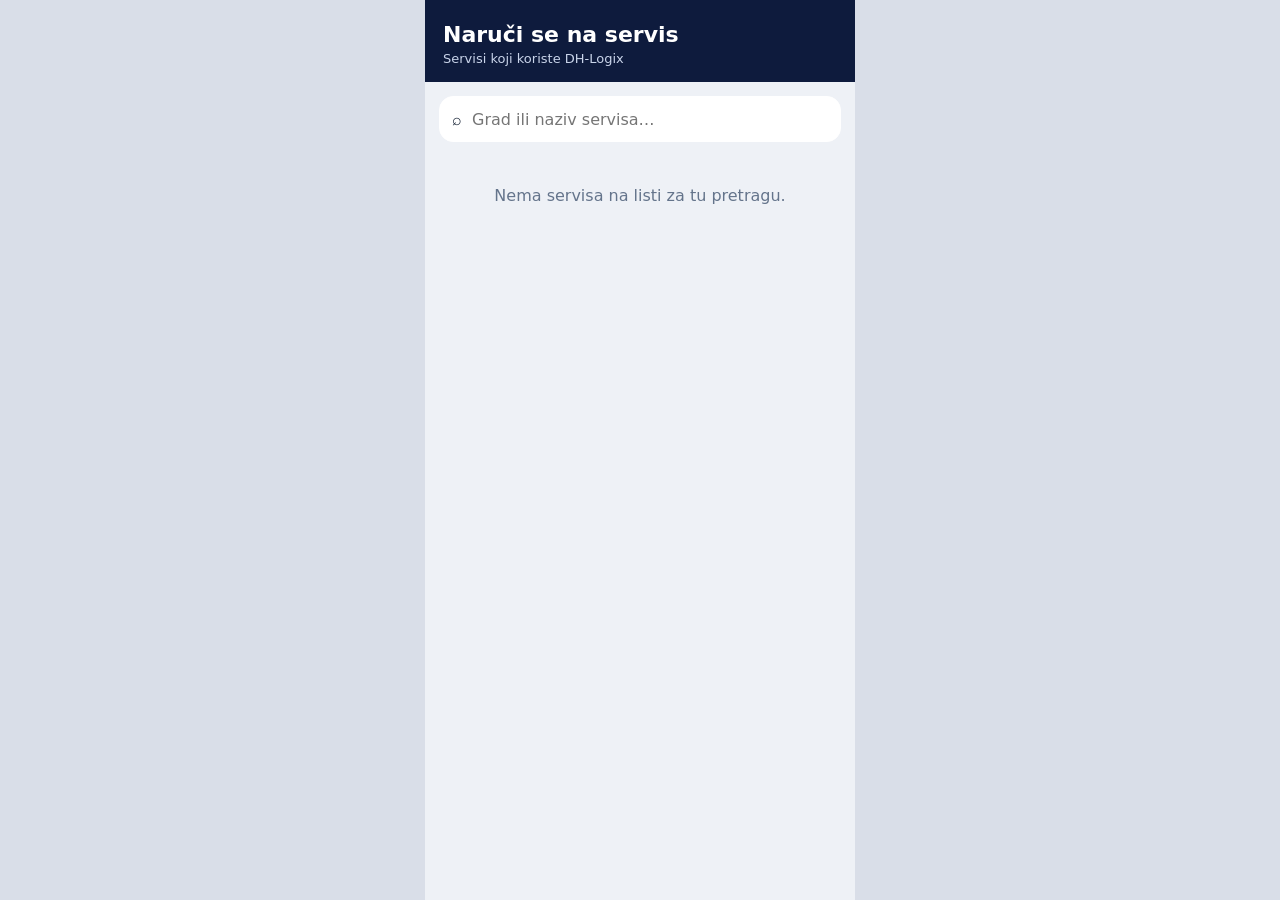
==== javno/index.html @ 65784348 "PWA 0.3.5: online zahtjevi u Čekaonici + javna aplikacija 0.1 na /javno/ (izvor afd5187)" ====
<!doctype html>
<html lang="hr">
<head>
  <meta charset="UTF-8" />
  <meta name="viewport" content="width=device-width, initial-scale=1, viewport-fit=cover" />
  <meta name="theme-color" content="#0e1b3d" />
  <title>Naruči se na servis</title>
  <link rel="icon" href="./favicon.svg" />
  <link rel="manifest" href="./manifest.webmanifest" />
  <script type="module" crossorigin src="./assets/index-tls6cpEH.js"></script>
  <link rel="stylesheet" crossorigin href="./assets/index-go1XG4Wo.css">
</head>
<body>
  <div id="root"></div>
  <script>
    if ('serviceWorker' in navigator) navigator.serviceWorker.register("./sw.js").catch(() => {});
  </script>
</body>
</html>
---- javno/assets/index-go1XG4Wo.css ----
:root{--navy:#0e1b3d;--blue:#2f6bff;--bg:#eef1f6;--text:#142033;--muted:#64748b;--line:#e6eaf2}*{box-sizing:border-box}html,body,#root{min-height:100%;margin:0}body{color:var(--text);background:#d9dee8;font-family:Inter,Segoe UI,system-ui,sans-serif}button,input,textarea,select{font:inherit;color:inherit}.app{background:var(--bg);max-width:430px;min-height:100vh;margin:0 auto}.hdr{background:var(--navy);color:#fff;padding:22px 18px 16px}.hdr h1{margin:0;font-size:22px}.hdr p{color:#c9d4ea;margin:4px 0 0;font-size:13px}.pad{padding:14px 14px 28px}.search{background:#fff;border:1px solid #fff;border-radius:14px;align-items:center;gap:8px;height:46px;padding:0 12px;display:flex}.search input{background:0 0;border:0;outline:none;flex:1}.card{background:#fff;border-radius:16px;margin-top:12px;padding:14px;box-shadow:0 1px 2px #101e3c0a}.card h2{margin:0 0 2px;font-size:16px}.addr{color:var(--muted);margin:0 0 12px;font-size:13px}.row{gap:8px;display:flex}.btn{cursor:pointer;border:0;border-radius:12px;height:44px;padding:0 14px;font-weight:700}.btn.primary{background:var(--blue);color:#fff;flex:1}.btn.ghost{color:var(--blue);background:#eef3ff;flex:1}.btn.full{width:100%}.btn:disabled{opacity:.5}.seg{background:#eef1f6;border-radius:12px;gap:4px;padding:4px;display:flex}.seg button{color:#475569;background:0 0;border:0;border-radius:10px;flex:1;height:38px;font-weight:700}.seg button.on{color:var(--navy);background:#fff;box-shadow:0 1px 3px #0001}.field{flex-direction:column;gap:6px;margin-top:12px;display:flex}.field label{font-size:13px;font-weight:700}.field input,.field textarea,.field select{background:#fff;border:1px solid #e2e8f0;border-radius:12px;outline:none;padding:12px}.field textarea{resize:vertical;min-height:84px}.chips{gap:8px;padding-bottom:2px;display:flex;overflow:auto}.chips button{white-space:nowrap;background:#fff;border:1px solid #e2e8f0;border-radius:999px;height:36px;padding:0 12px}.chips button.on{background:var(--blue);color:#fff;border-color:var(--blue)}.svc{flex-wrap:wrap;gap:8px;display:flex}.svc button{background:#fff;border:1px solid #e2e8f0;border-radius:12px;padding:8px 10px;font-size:13px}.svc button.on{color:#1d4ed8;background:#e8f0ff;border-color:#b9ccff;font-weight:700}.check{color:#334155;align-items:flex-start;gap:8px;margin-top:14px;font-size:12.5px;display:flex}.check input{margin-top:2px}.hp{opacity:0;width:0;height:0;position:absolute;left:-9999px}.err{color:#b91c1c;margin-top:8px;font-size:13px}.ok{text-align:center;padding:28px 8px 8px}.tick{color:#16a34a;background:#e8f8ee;border-radius:50%;place-items:center;width:72px;height:72px;margin:0 auto 12px;font-size:34px;display:grid}.steps{text-align:left;margin-top:18px}.steps div{gap:10px;padding:8px 0;font-size:14px;display:flex}.dot{background:#cbd5e1;border-radius:50%;flex:none;width:10px;height:10px;margin-top:5px}.dot.done{background:#16a34a}.dot.wait{background:#f59e0b}.note{color:#1e3a8a;background:#e8f1ff;border-radius:12px;margin-top:16px;padding:12px;font-size:13px}.empty{color:var(--muted);text-align:center;padding:28px 8px}.photos{flex-wrap:wrap;gap:8px;display:flex}.photos img{object-fit:cover;border-radius:10px;width:72px;height:72px}
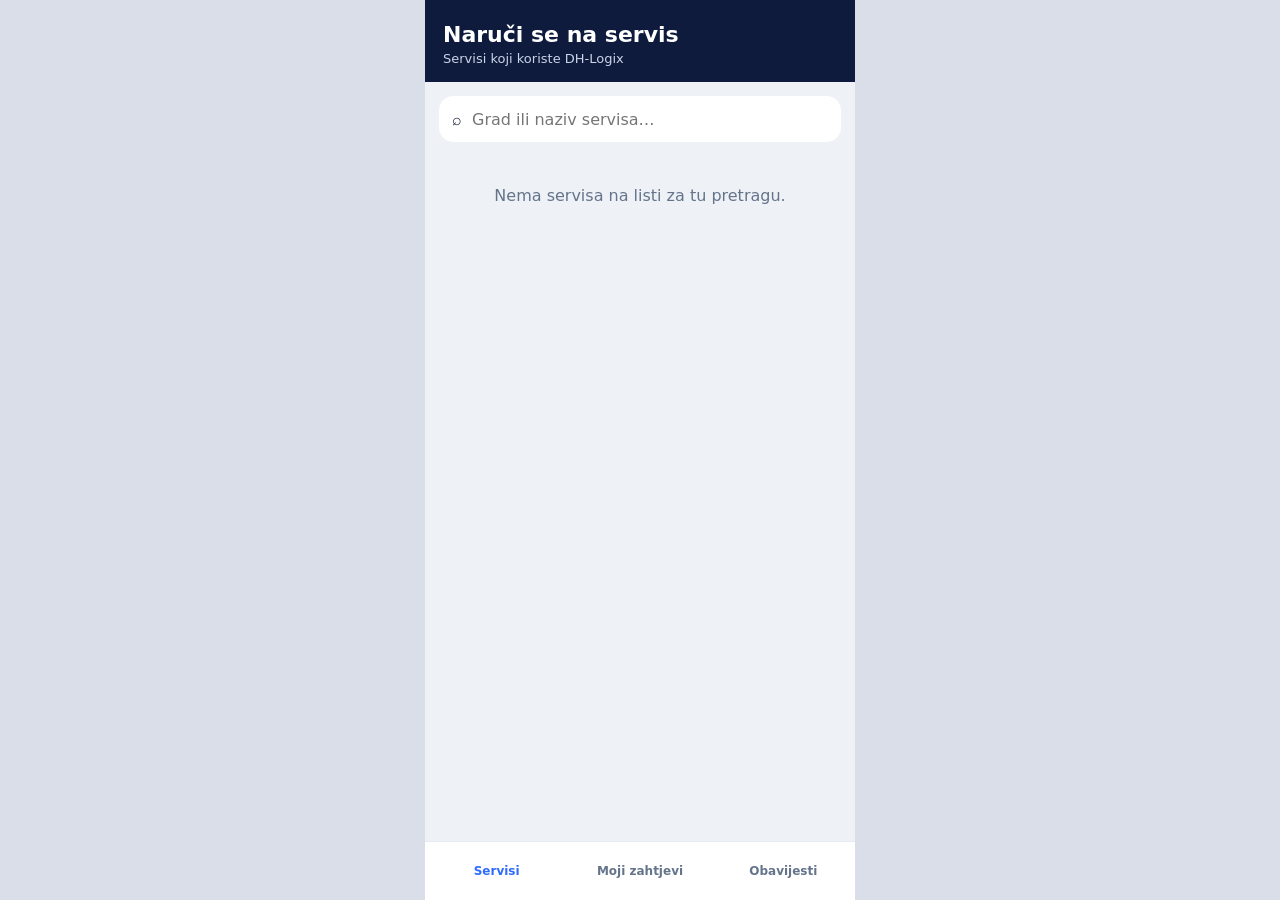
==== commit 0cae16b9: "PWA 0.3.7: 2. faza javne aplikacije + javna aplikacija 0.2 na /javno/ (izvor 5e7559a)" ====
--- a/javno/index.html
+++ b/javno/index.html
@@ -7,13 +7,13 @@
   <title>Naruči se na servis</title>
   <link rel="icon" href="./favicon.svg" />
   <link rel="manifest" href="./manifest.webmanifest" />
-  <script type="module" crossorigin src="./assets/index-tls6cpEH.js"></script>
-  <link rel="stylesheet" crossorigin href="./assets/index-go1XG4Wo.css">
+  <script type="module" crossorigin src="./assets/index-B65m1Vwm.js"></script>
+  <link rel="stylesheet" crossorigin href="./assets/index-DwH5NN2m.css">
 </head>
 <body>
   <div id="root"></div>
   <script>
-    if ('serviceWorker' in navigator) navigator.serviceWorker.register("./sw.js").catch(() => {});
+    if ('serviceWorker' in navigator) navigator.serviceWorker.register('./sw.js').catch(() => {});
   </script>
 </body>
 </html>
--- a/javno/assets/index-DwH5NN2m.css
+++ b/javno/assets/index-DwH5NN2m.css
@@ -0,0 +1 @@
+:root{--navy:#0e1b3d;--blue:#2f6bff;--bg:#eef1f6;--text:#142033;--muted:#64748b;--line:#e6eaf2}*{box-sizing:border-box}html,body,#root{min-height:100%;margin:0}body{color:var(--text);background:#d9dee8;font-family:Inter,Segoe UI,system-ui,sans-serif}button,input,textarea,select{font:inherit;color:inherit}.app{background:var(--bg);flex-direction:column;max-width:430px;min-height:100vh;margin:0 auto;display:flex}.view{flex:1}.tabbar{border-top:1px solid var(--line);background:#fff;display:flex;position:sticky;bottom:0}.tabbar button{height:58px;color:var(--muted);background:0 0;border:0;flex:1;font-size:12px;font-weight:700}.tabbar button.on{color:var(--blue)}.status{color:var(--navy);margin:0 0 8px;font-weight:700}.quote{background:#f4f7ff;border-radius:12px;margin:8px 0;padding:10px}.quote p{margin:6px 0 10px}.hdr{background:var(--navy);color:#fff;padding:22px 18px 16px}.hdr h1{margin:0;font-size:22px}.hdr p{color:#c9d4ea;margin:4px 0 0;font-size:13px}.pad{padding:14px 14px 24px}.search{background:#fff;border:1px solid #fff;border-radius:14px;align-items:center;gap:8px;height:46px;padding:0 12px;display:flex}.search input{background:0 0;border:0;outline:none;flex:1}.card{background:#fff;border-radius:16px;margin-top:12px;padding:14px;box-shadow:0 1px 2px #101e3c0a}.card h2{margin:0 0 2px;font-size:16px}.addr{color:var(--muted);margin:0 0 12px;font-size:13px}.row{gap:8px;display:flex}.btn{cursor:pointer;border:0;border-radius:12px;height:44px;padding:0 14px;font-weight:700}.btn.primary{background:var(--blue);color:#fff;flex:1}.btn.ghost{color:var(--blue);background:#eef3ff;flex:1}.btn.full{width:100%}.btn:disabled{opacity:.5}.seg{background:#eef1f6;border-radius:12px;gap:4px;padding:4px;display:flex}.seg button{color:#475569;background:0 0;border:0;border-radius:10px;flex:1;height:38px;font-weight:700}.seg button.on{color:var(--navy);background:#fff;box-shadow:0 1px 3px #0001}.field{flex-direction:column;gap:6px;margin-top:12px;display:flex}.field label{font-size:13px;font-weight:700}.field input,.field textarea,.field select{background:#fff;border:1px solid #e2e8f0;border-radius:12px;outline:none;padding:12px}.field textarea{resize:vertical;min-height:84px}.chips{gap:8px;padding-bottom:2px;display:flex;overflow:auto}.chips button{white-space:nowrap;background:#fff;border:1px solid #e2e8f0;border-radius:999px;height:36px;padding:0 12px}.chips button.on{background:var(--blue);color:#fff;border-color:var(--blue)}.svc{flex-wrap:wrap;gap:8px;display:flex}.svc button{background:#fff;border:1px solid #e2e8f0;border-radius:12px;padding:8px 10px;font-size:13px}.svc button.on{color:#1d4ed8;background:#e8f0ff;border-color:#b9ccff;font-weight:700}.check{color:#334155;align-items:flex-start;gap:8px;margin-top:14px;font-size:12.5px;display:flex}.check input{margin-top:2px}.hp{opacity:0;width:0;height:0;position:absolute;left:-9999px}.err{color:#b91c1c;margin-top:8px;font-size:13px}.ok{text-align:center;padding:28px 8px 8px}.tick{color:#16a34a;background:#e8f8ee;border-radius:50%;place-items:center;width:72px;height:72px;margin:0 auto 12px;font-size:34px;display:grid}.steps{text-align:left;margin-top:18px}.steps div{gap:10px;padding:8px 0;font-size:14px;display:flex}.dot{background:#cbd5e1;border-radius:50%;flex:none;width:10px;height:10px;margin-top:5px}.dot.done{background:#16a34a}.dot.wait{background:#f59e0b}.note{color:#1e3a8a;background:#e8f1ff;border-radius:12px;margin-top:16px;padding:12px;font-size:13px}.empty{color:var(--muted);text-align:center;padding:28px 8px}.photos{flex-wrap:wrap;gap:8px;display:flex}.photos img{object-fit:cover;border-radius:10px;width:72px;height:72px}
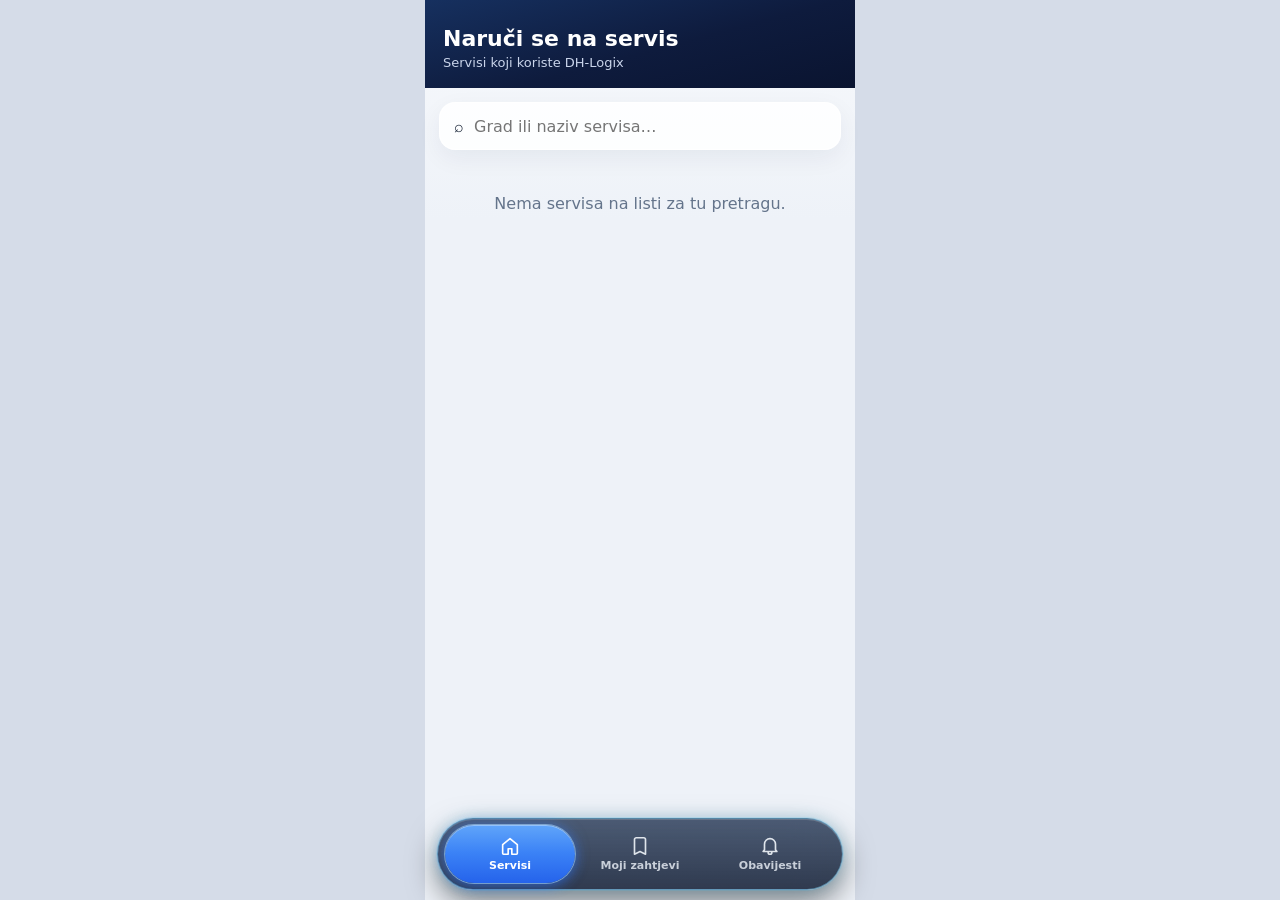
==== commit 2c3211c8: "PWA 0.3.8: Javna lista na vrhu Postavki + javna aplikacija 0.2.1 na /javno/" ====
--- a/javno/index.html
+++ b/javno/index.html
@@ -7,8 +7,8 @@
   <title>Naruči se na servis</title>
   <link rel="icon" href="./favicon.svg" />
   <link rel="manifest" href="./manifest.webmanifest" />
-  <script type="module" crossorigin src="./assets/index-B65m1Vwm.js"></script>
-  <link rel="stylesheet" crossorigin href="./assets/index-DwH5NN2m.css">
+  <script type="module" crossorigin src="./assets/index-CJRy1bwD.js"></script>
+  <link rel="stylesheet" crossorigin href="./assets/index-BY-g4pbz.css">
 </head>
 <body>
   <div id="root"></div>
--- a/javno/assets/index-BY-g4pbz.css
+++ b/javno/assets/index-BY-g4pbz.css
@@ -0,0 +1 @@
+:root{--navy:#0e1b3d;--blue:#2f6bff;--bg:#eef2f8;--text:#142033;--muted:#64748b;--line:#e6eaf2;--sab:env(safe-area-inset-bottom,0px)}*{box-sizing:border-box}html,body,#root{min-height:100%;margin:0}body{color:var(--text);-webkit-tap-highlight-color:transparent;background:#d5dce8;font-family:-apple-system,BlinkMacSystemFont,SF Pro Text,Inter,Segoe UI,system-ui,sans-serif}button,input,textarea,select{font:inherit;color:inherit}.app{background:linear-gradient(180deg, #f7f9fc 0%, var(--bg) 220px);flex-direction:column;max-width:430px;min-height:100vh;margin:0 auto;display:flex}.view{flex:1}.app.with-nav .view{padding-bottom:calc(108px + var(--sab))}.nav-slot{z-index:30;left:max(12px,50% - 203px);right:max(12px,50% - 203px);bottom:calc(10px + var(--sab));position:fixed}.nav-pill{-webkit-backdrop-filter:blur(24px)saturate(160%);backdrop-filter:blur(24px)saturate(160%);background:linear-gradient(#1e304ec7,#0e1a30d9);border:1.5px solid #7dd3fc80;border-radius:9999px;justify-content:space-around;align-items:center;height:72px;padding:6px 7px;display:flex;box-shadow:0 0 0 1px #38bdf826,0 0 16px #38bdf838,0 12px 30px #00000080,inset 0 1px #ffffff29}.ni{color:#e2e8f0d9;cursor:pointer;background:0 0;border:0;border-radius:999px;flex-direction:column;flex:1;justify-content:center;align-items:center;gap:3px;height:100%;padding:3px 2px;font-size:11px;font-weight:600;display:flex}.ni span{text-align:center;line-height:1.1}.ni svg{width:22px;height:22px}.ni svg path{fill:none;stroke:#f1f5f9e6;stroke-width:1.8px;stroke-linejoin:round;stroke-linecap:round}.ni.on{color:#fff;background:linear-gradient(#60a5fa 0%,#3b82f6 48%,#2563eb 100%);font-weight:700;box-shadow:0 0 0 1px #bae6fd80,0 0 14px #3b82f680,0 4px 12px #2563eb66,inset 0 1px #ffffff52}.ni.on svg path{stroke:#fff}.status{color:var(--navy);margin:0 0 8px;font-weight:700}.quote{background:#f4f7ff;border-radius:12px;margin:8px 0;padding:10px}.quote p{margin:6px 0 10px}.hdr{background:linear-gradient(165deg, #16305f 0%, var(--navy) 55%, #0a1430 100%);color:#fff;padding:26px 18px 18px}.hdr h1{margin:0;font-size:22px}.hdr p{color:#c9d4ea;margin:4px 0 0;font-size:13px}.pad{padding:14px 14px 24px}.search{background:#ffffffdb;border:1px solid #ffffffe6;border-radius:16px;align-items:center;gap:8px;height:48px;padding:0 14px;display:flex;box-shadow:0 8px 24px #0f1e3c0f}.search input{background:0 0;border:0;outline:none;flex:1}.card{background:#fff;border:1px solid #fffc;border-radius:20px;margin-top:12px;padding:16px;box-shadow:0 10px 28px #0f1e3c0f}.card h2{margin:0 0 2px;font-size:16px}.addr{color:var(--muted);margin:0 0 12px;font-size:13px}.row{gap:8px;display:flex}.btn{cursor:pointer;border:0;border-radius:14px;height:46px;padding:0 14px;font-weight:700}.btn.primary{background:var(--blue);color:#fff;flex:1}.btn.ghost{color:var(--blue);background:#eef3ff;flex:1}.btn.full{width:100%}.btn:disabled{opacity:.5}.seg{background:#eef1f6;border-radius:12px;gap:4px;padding:4px;display:flex}.seg button{color:#475569;background:0 0;border:0;border-radius:10px;flex:1;height:38px;font-weight:700}.seg button.on{color:var(--navy);background:#fff;box-shadow:0 1px 3px #0001}.field{flex-direction:column;gap:6px;margin-top:12px;display:flex}.field label{font-size:13px;font-weight:700}.field input,.field textarea,.field select{background:#fff;border:1px solid #e2e8f0;border-radius:12px;outline:none;padding:12px}.field textarea{resize:vertical;min-height:84px}.chips{gap:8px;padding-bottom:2px;display:flex;overflow:auto}.chips button{white-space:nowrap;background:#fff;border:1px solid #e2e8f0;border-radius:999px;height:36px;padding:0 12px}.chips button.on{background:var(--blue);color:#fff;border-color:var(--blue)}.svc{flex-wrap:wrap;gap:8px;display:flex}.svc button{background:#fff;border:1px solid #e2e8f0;border-radius:12px;padding:8px 10px;font-size:13px}.svc button.on{color:#1d4ed8;background:#e8f0ff;border-color:#b9ccff;font-weight:700}.check{color:#334155;align-items:flex-start;gap:8px;margin-top:14px;font-size:12.5px;display:flex}.check input{margin-top:2px}.hp{opacity:0;width:0;height:0;position:absolute;left:-9999px}.err{color:#b91c1c;margin-top:8px;font-size:13px}.ok{text-align:center;padding:28px 8px 8px}.tick{color:#16a34a;background:#e8f8ee;border-radius:50%;place-items:center;width:72px;height:72px;margin:0 auto 12px;font-size:34px;display:grid}.steps{text-align:left;margin-top:18px}.steps div{gap:10px;padding:8px 0;font-size:14px;display:flex}.dot{background:#cbd5e1;border-radius:50%;flex:none;width:10px;height:10px;margin-top:5px}.dot.done{background:#16a34a}.dot.wait{background:#f59e0b}.note{color:#1e3a8a;background:#e8f1ff;border-radius:12px;margin-top:16px;padding:12px;font-size:13px}.empty{color:var(--muted);text-align:center;padding:28px 8px}.photos{flex-wrap:wrap;gap:8px;display:flex}.photos img{object-fit:cover;border-radius:10px;width:72px;height:72px}
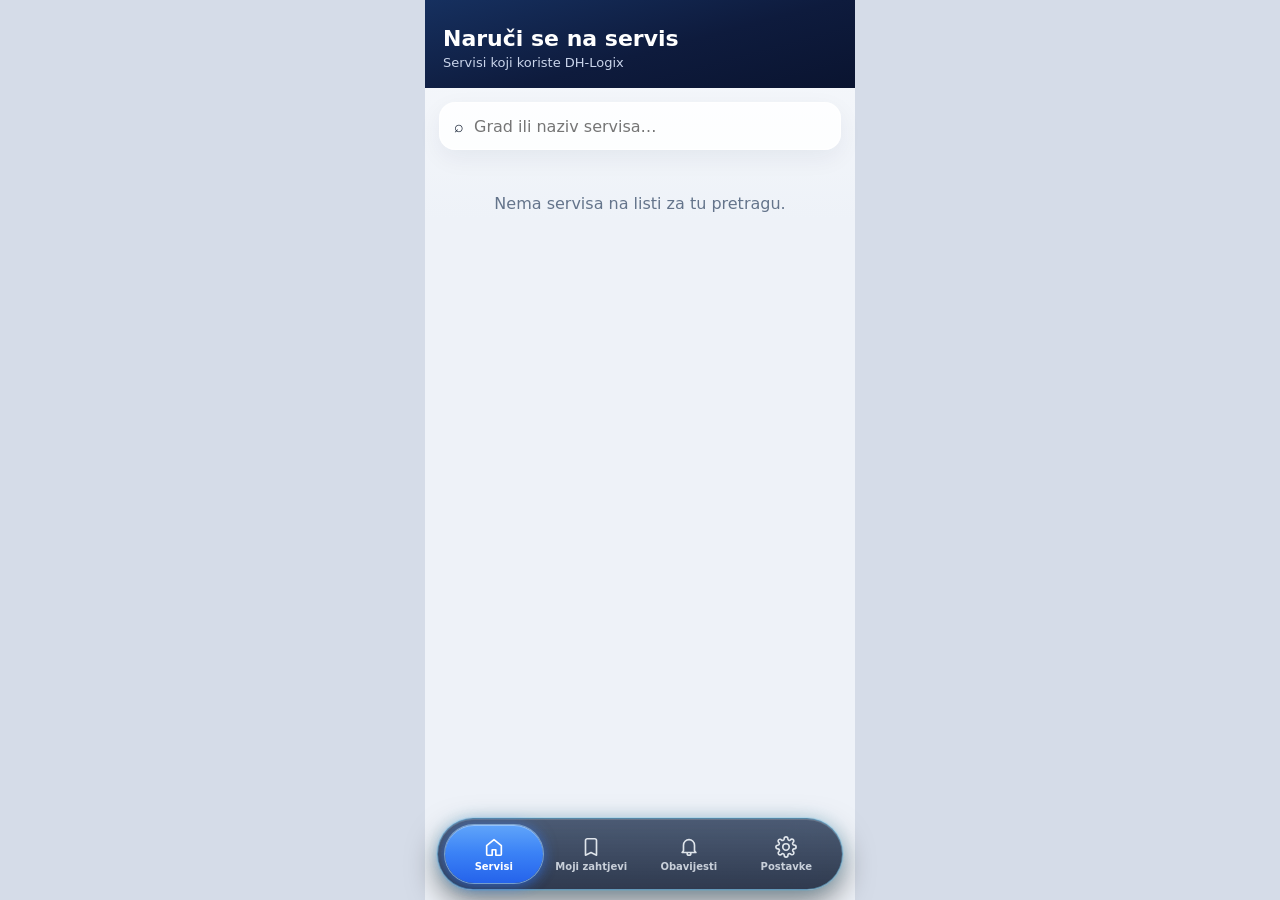
==== commit 4cce2347: "PWA 0.3.10 + javna aplikacija 0.2.3: traka i brisanje zahtjeva (izvor 8c2f2ac)" ====
--- a/javno/index.html
+++ b/javno/index.html
@@ -7,8 +7,8 @@
   <title>Naruči se na servis</title>
   <link rel="icon" href="./favicon.svg" />
   <link rel="manifest" href="./manifest.webmanifest" />
-  <script type="module" crossorigin src="./assets/index-CJRy1bwD.js"></script>
-  <link rel="stylesheet" crossorigin href="./assets/index-BY-g4pbz.css">
+  <script type="module" crossorigin src="./assets/index-DImXCjPr.js"></script>
+  <link rel="stylesheet" crossorigin href="./assets/index-Wmi7OTmC.css">
 </head>
 <body>
   <div id="root"></div>
--- a/javno/assets/index-Wmi7OTmC.css
+++ b/javno/assets/index-Wmi7OTmC.css
@@ -0,0 +1 @@
+:root{--navy:#0e1b3d;--blue:#2f6bff;--bg:#eef2f8;--text:#142033;--muted:#64748b;--line:#e6eaf2;--sab:env(safe-area-inset-bottom,0px)}*{box-sizing:border-box}html,body,#root{min-height:100%;margin:0}body{color:var(--text);-webkit-tap-highlight-color:transparent;background:#d5dce8;font-family:-apple-system,BlinkMacSystemFont,SF Pro Text,Inter,Segoe UI,system-ui,sans-serif}button,input,textarea,select{font:inherit;color:inherit}.app{background:linear-gradient(180deg, #f7f9fc 0%, var(--bg) 220px);flex-direction:column;max-width:430px;min-height:100vh;margin:0 auto;display:flex}.view{flex:1}.app.with-nav .view{padding-bottom:calc(108px + var(--sab))}.nav-slot{z-index:30;left:max(12px,50% - 203px);right:max(12px,50% - 203px);bottom:calc(10px + var(--sab));position:fixed}.nav-pill{-webkit-backdrop-filter:blur(24px)saturate(160%);backdrop-filter:blur(24px)saturate(160%);background:linear-gradient(#1e304ec7,#0e1a30d9);border:1.5px solid #7dd3fc80;border-radius:9999px;justify-content:space-around;align-items:center;height:72px;padding:6px 7px;display:flex;box-shadow:0 0 0 1px #38bdf826,0 0 16px #38bdf838,0 12px 30px #00000080,inset 0 1px #ffffff29}.ni{color:#e2e8f0d9;cursor:pointer;background:0 0;border:0;border-radius:999px;flex-direction:column;flex:1;justify-content:center;align-items:center;gap:3px;height:100%;padding:3px 2px;font-size:10px;font-weight:600;display:flex}.set-row{cursor:pointer;align-items:center;gap:12px;display:flex}.set-row span{flex-direction:column;flex:1;gap:4px;display:flex}.set-row small{color:var(--muted);font-size:12px;font-weight:500;line-height:1.35}.set-row input{appearance:none;background:#cbd5e1;border-radius:999px;flex:none;width:48px;height:28px;position:relative}.set-row input:after{content:"";background:#fff;border-radius:50%;width:22px;height:22px;transition:transform .15s;position:absolute;top:3px;left:3px}.set-row input:checked{background:#2f6bff}.set-row input:checked:after{transform:translate(20px)}.btn.danger{color:#b91c1c;background:#fff;border:1px solid #fecaca;width:100%}.confirm{background:#fff7f7;border:1px solid #fecaca;border-radius:12px;margin-top:10px;padding:10px}.confirm p{margin:0 0 8px;font-size:13px}.ni span{text-align:center;line-height:1.1}.ni svg{width:22px;height:22px}.ni svg path{fill:none;stroke:#f1f5f9e6;stroke-width:1.8px;stroke-linejoin:round;stroke-linecap:round}.ni.on{color:#fff;background:linear-gradient(#60a5fa 0%,#3b82f6 48%,#2563eb 100%);font-weight:700;box-shadow:0 0 0 1px #bae6fd80,0 0 14px #3b82f680,0 4px 12px #2563eb66,inset 0 1px #ffffff52}.ni.on svg path{stroke:#fff}.status{color:var(--navy);margin:0 0 8px;font-weight:700}.quote{background:#f4f7ff;border-radius:12px;margin:8px 0;padding:10px}.quote p{margin:6px 0 10px}.hdr{background:linear-gradient(165deg, #16305f 0%, var(--navy) 55%, #0a1430 100%);color:#fff;padding:26px 18px 18px}.hdr h1{margin:0;font-size:22px}.hdr p{color:#c9d4ea;margin:4px 0 0;font-size:13px}.pad{padding:14px 14px 24px}.search{background:#ffffffdb;border:1px solid #ffffffe6;border-radius:16px;align-items:center;gap:8px;height:48px;padding:0 14px;display:flex;box-shadow:0 8px 24px #0f1e3c0f}.search input{background:0 0;border:0;outline:none;flex:1}.card{background:#fff;border:1px solid #fffc;border-radius:20px;margin-top:12px;padding:16px;box-shadow:0 10px 28px #0f1e3c0f}.card h2{margin:0 0 2px;font-size:16px}.addr{color:var(--muted);margin:0 0 12px;font-size:13px}.row{gap:8px;display:flex}.btn{cursor:pointer;border:0;border-radius:14px;height:46px;padding:0 14px;font-weight:700}.btn.primary{background:var(--blue);color:#fff;flex:1}.btn.ghost{color:var(--blue);background:#eef3ff;flex:1}.btn.full{width:100%}.btn:disabled{opacity:.5}.seg{background:#eef1f6;border-radius:12px;gap:4px;padding:4px;display:flex}.seg button{color:#475569;background:0 0;border:0;border-radius:10px;flex:1;height:38px;font-weight:700}.seg button.on{color:var(--navy);background:#fff;box-shadow:0 1px 3px #0001}.field{flex-direction:column;gap:6px;margin-top:12px;display:flex}.field label{font-size:13px;font-weight:700}.field input,.field textarea,.field select{background:#fff;border:1px solid #e2e8f0;border-radius:12px;outline:none;padding:12px}.field textarea{resize:vertical;min-height:84px}.chips{gap:8px;padding-bottom:2px;display:flex;overflow:auto}.chips button{white-space:nowrap;background:#fff;border:1px solid #e2e8f0;border-radius:999px;height:36px;padding:0 12px}.chips button.on{background:var(--blue);color:#fff;border-color:var(--blue)}.svc{flex-wrap:wrap;gap:8px;display:flex}.svc button{background:#fff;border:1px solid #e2e8f0;border-radius:12px;padding:8px 10px;font-size:13px}.svc button.on{color:#1d4ed8;background:#e8f0ff;border-color:#b9ccff;font-weight:700}.check{color:#334155;align-items:flex-start;gap:8px;margin-top:14px;font-size:12.5px;display:flex}.check input{margin-top:2px}.hp{opacity:0;width:0;height:0;position:absolute;left:-9999px}.err{color:#b91c1c;margin-top:8px;font-size:13px}.ok{text-align:center;padding:28px 8px 8px}.tick{color:#16a34a;background:#e8f8ee;border-radius:50%;place-items:center;width:72px;height:72px;margin:0 auto 12px;font-size:34px;display:grid}.steps{text-align:left;margin-top:18px}.steps div{gap:10px;padding:8px 0;font-size:14px;display:flex}.dot{background:#cbd5e1;border-radius:50%;flex:none;width:10px;height:10px;margin-top:5px}.dot.done{background:#16a34a}.dot.wait{background:#f59e0b}.note{color:#1e3a8a;background:#e8f1ff;border-radius:12px;margin-top:16px;padding:12px;font-size:13px}.empty{color:var(--muted);text-align:center;padding:28px 8px}.photos{flex-wrap:wrap;gap:8px;display:flex}.photos img{object-fit:cover;border-radius:10px;width:72px;height:72px}
